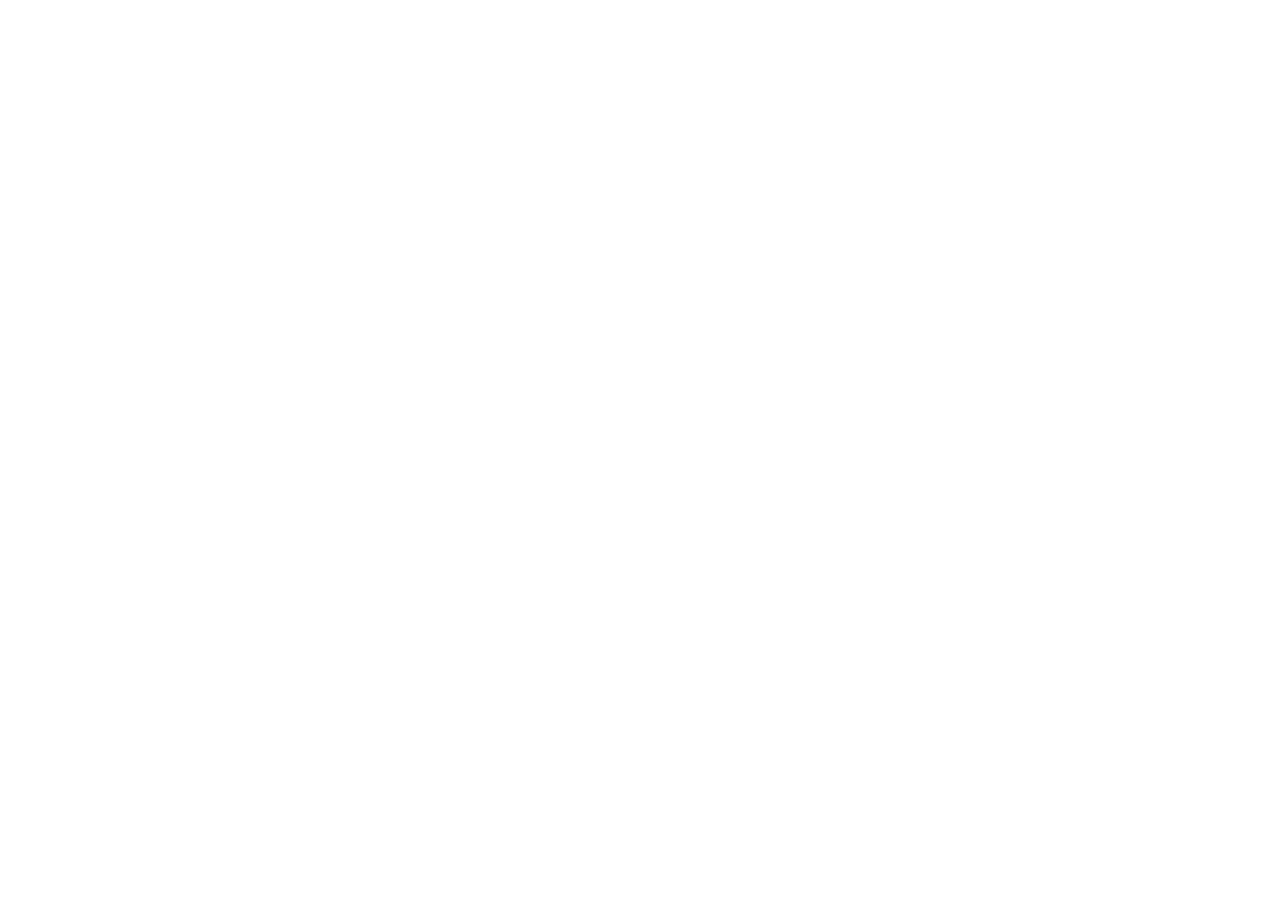
==== recipes/cannedsoup.html @ 054139d4 "grilledcheese.html" ====
<!DOCTYPE html>
<html lang="en">
<head>
    <meta charset="UTF-8">
    <meta http-equiv="X-UA-Compatible" content="IE=edge">
    <meta name="viewport" content="width=device-width, initial-scale=1.0">
    <title>Document</title>
</head>
<body>
    
</body>
</html>
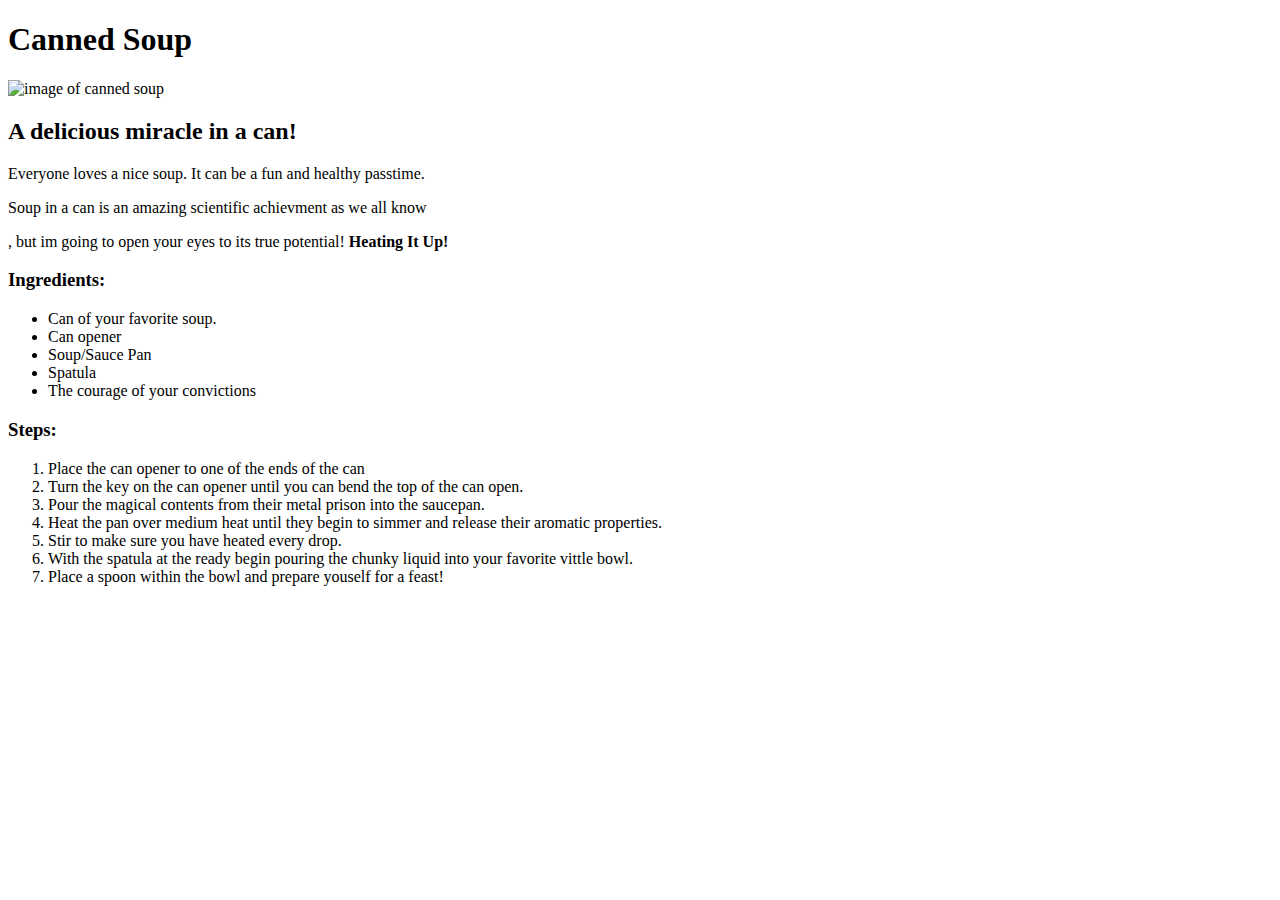
==== commit cdb338a0: "finished" ====
--- a/recipes/cannedsoup.html
+++ b/recipes/cannedsoup.html
@@ -7,6 +7,29 @@
     <title>Document</title>
 </head>
 <body>
-    
+    <h1>Canned Soup</h1>
+    <img src="https://i5.walmartimages.com/asr/1b6212f6-a8cb-4f0e-8342-22ef28ead599.7a93ed034efca03d14769e9117a79059.jpeg?odnHeight=612&odnWidth=612&odnBg=FFFFFF" alt="image of canned soup">
+<h2>A delicious miracle in a can!</h2>
+<p>Everyone loves a nice soup. It can be a fun and healthy passtime.</p>
+<p>Soup in a can is an amazing scientific achievment as we all know</p>
+<p>, but im going to open your eyes to its true potential! <strong>Heating It Up!</strong></p>
+<h3>Ingredients:</h3>
+<ul>
+    <li>Can of your favorite soup.</li>
+    <li>Can opener</li>
+    <li>Soup/Sauce Pan</li>
+    <li>Spatula</li>
+    <li>The courage of your convictions</li>
+</ul>
+<h3>Steps:</h3>
+<ol>
+    <li>Place the can opener to one of the ends of the can</li>
+    <li>Turn the key on the can opener until you can bend the top of the can open.</li>
+    <li>Pour the magical contents from their metal prison into the saucepan.</li>
+    <li>Heat the pan over medium heat until they begin to simmer and release their aromatic properties.</li>
+    <li>Stir to make sure you have heated every drop.</li>
+    <li>With the spatula at the ready begin pouring the chunky liquid into your favorite vittle bowl.</li>
+    <li>Place a spoon within the bowl and prepare youself for a feast!</li>
+</ol>
 </body>
 </html>